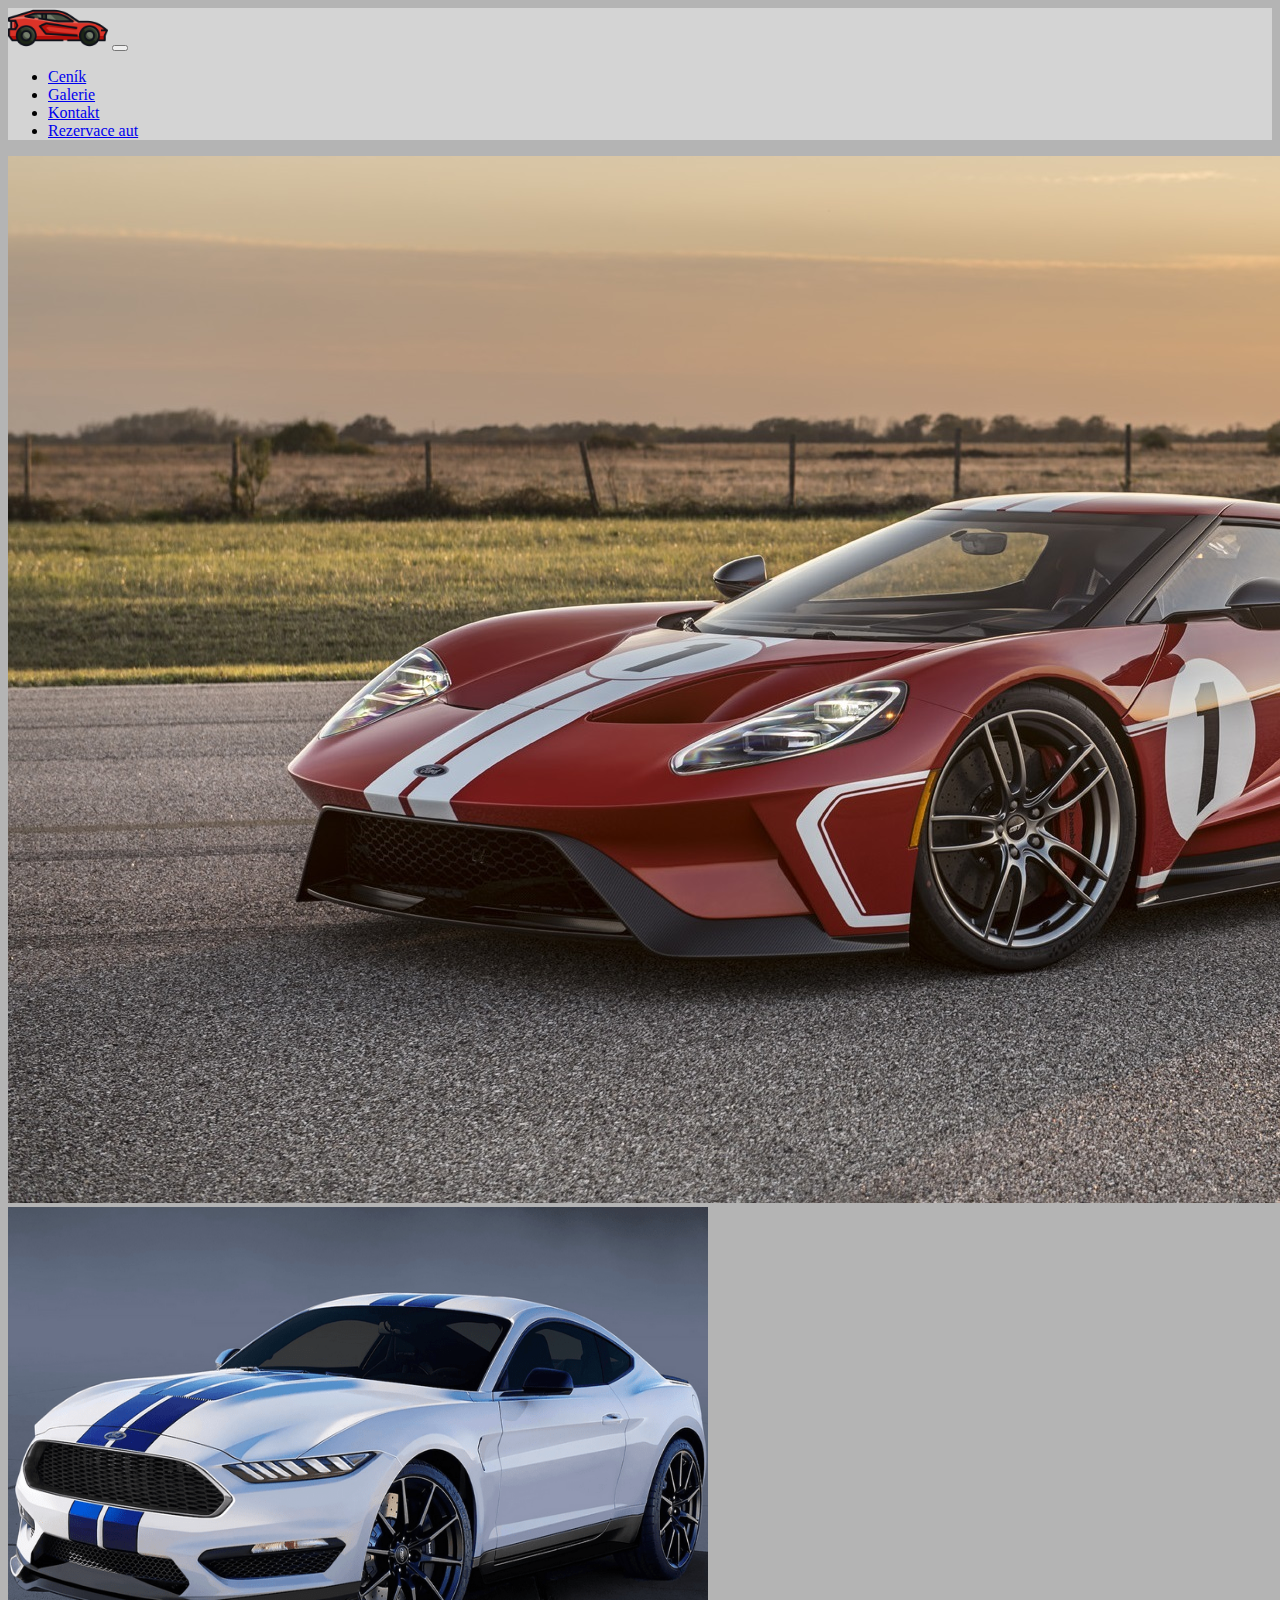
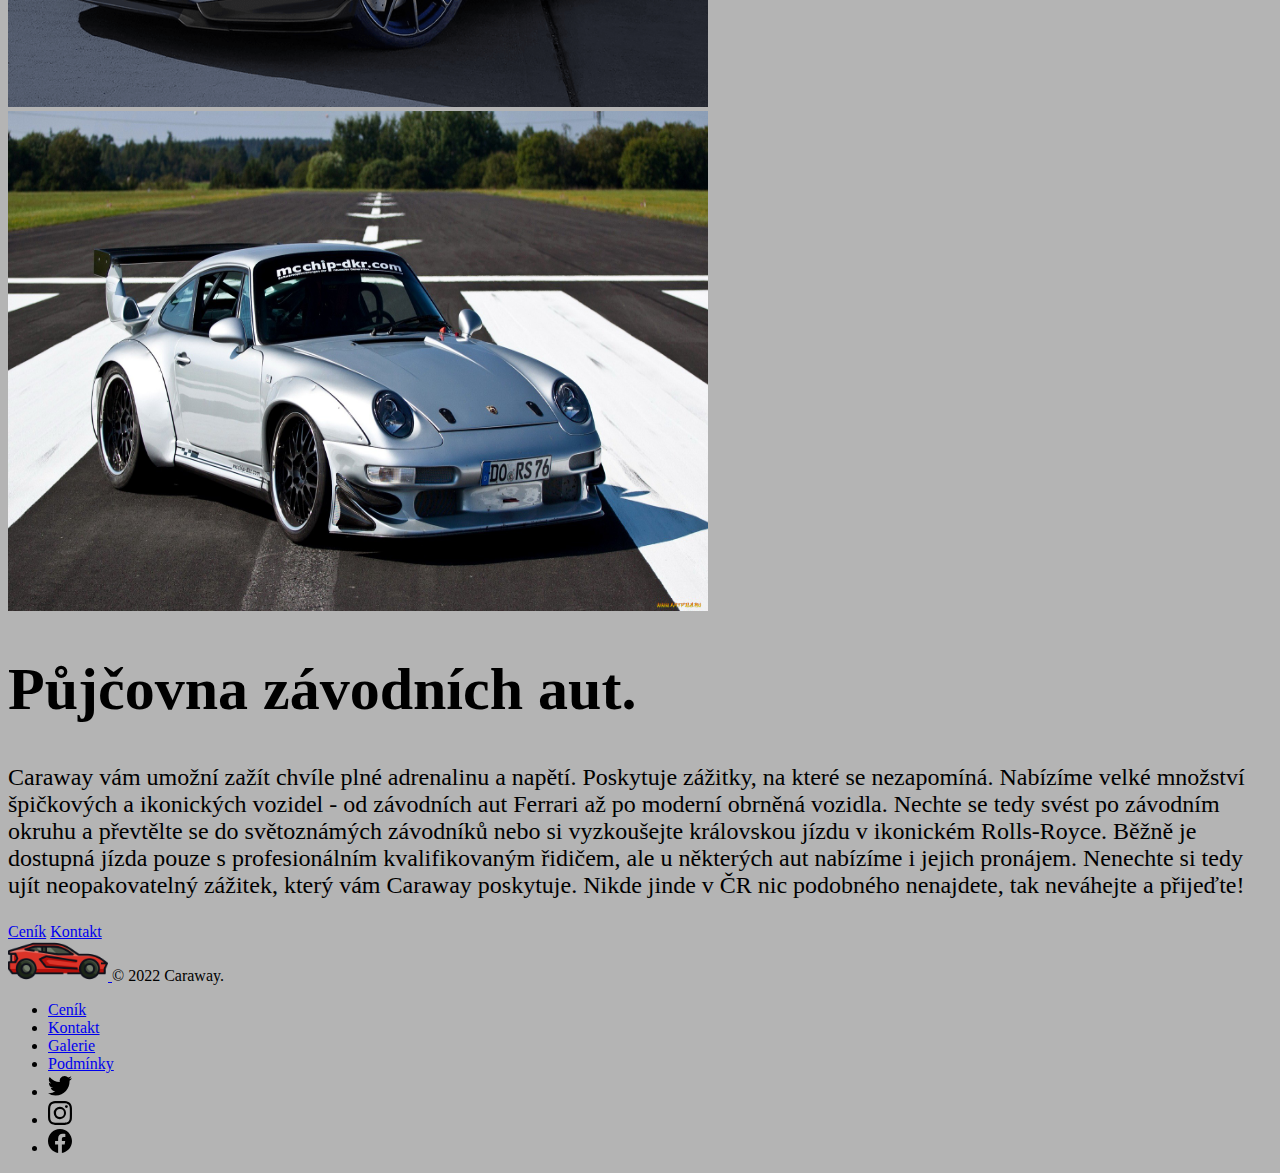
==== Cars/index.html @ 24149d32 "yea" ====
<!DOCTYPE html>
<html lang="en">
<head>
    <meta charset="UTF-8">
    <meta http-equiv="X-UA-Compatible" content="IE=edge">
    <meta name="viewport" content="width=device-width, initial-scale=1.0">
    <title>Půjčovna závodních aut</title>
    <link href="https://cdn.jsdelivr.net/npm/bootstrap@5.1.3/dist/css/bootstrap.min.css" rel="stylesheet" integrity="sha384-1BmE4kWBq78iYhFldvKuhfTAU6auU8tT94WrHftjDbrCEXSU1oBoqyl2QvZ6jIW3" crossorigin="anonymous">
    <script src="https://cdn.jsdelivr.net/npm/bootstrap@5.1.3/dist/js/bootstrap.bundle.min.js" integrity="sha384-ka7Sk0Gln4gmtz2MlQnikT1wXgYsOg+OMhuP+IlRH9sENBO0LRn5q+8nbTov4+1p" crossorigin="anonymous"></script>
    <style>
        .header-bg{
        background-size:100%;
        background-attachment: fixed;
        width: 100%;  
        max-height: auto;
        max-width: auto;
        object-fit: scale-down;
        }
        img.resize {
        width: 50%;
        height: auto;
        width: fit-content;
        }
    </style>
</head>

<body style="background-color: rgb(180, 180, 180)"> 
    <nav class="navbar navbar-expand-lg navbar-light sticky-top fs-3  " style=" background-color: rgba(220, 220, 220, 0.8);height: 60;" >
        <div class="container">
            <a class="navbar-brand fs-2" href="#">
            <img src="./Images/Icon_Home.png" alt="Home_Icon"  class="d-inline-block align-text-top nav-item disabled" style="height: 100px; width: 100px; margin-top: -30px; margin-bottom: -30px;"></a>
            <button class="navbar-toggler" type="button" data-bs-toggle="collapse" data-bs-target="#navbarSupportedContent" aria-controls="navbarSupportedContent" aria-expanded="false" aria-label="Toggle navigation">
                <span class="navbar-toggler-icon"></span>
            </button>
            <div class="collapse navbar-collapse" id="navbarSupportedContent">
              <ul class="navbar-nav me-auto mb-2 mb-lg-0">
                <li class="nav-item">
                  <a class="nav-link active" aria-current="page" href="./NAV/Ceník.html">Ceník</a>
                </li>
                <li class="nav-item">
                  <a class="nav-link active" href="./NAV/Galerie.html">Galerie</a>
                </li>
                <li class="nav-item">
                  <a class="nav-link active" href="./NAV/Kotakty.html">Kontakt</a>
                </li>
                <li class="nav-item">
                  <a class="nav-link active" href="./NAV/Rezervation.html">Rezervace aut</a>
                </li>
              </ul>
            </div>
        </div>
    </nav>
 
      <div class="header-bg d-block mx-lg-auto img-fluid">
       <img src="./Images/front_page/Front_Car.jpg" alt="Car_Pose" class="d-block mx-lg-auto img-fluid">
      </div>


      
      <div class="container col-xxl-8 px-4 py-5">
        <div class="row flex-lg-row-reverse align-items-center g-5 py-5">
          <div class="col-10 col-sm-8 col-lg-6 " >
            <img src="./Images/front_page/Front_Car1.jpg" class="d-block mx-lg-auto img-fluid rounded-top border border-secondary border-5" alt="Car_Pose3" loading="lazy" width="700" height="500">
            <img src="./Images/front_page/Front_Car2.jpg" class="d-block mx-lg-auto img-fluid mt-2 rounded-bottom border border-secondary border-5" alt="Car_Pose2" loading="lazy" width="700" height="500">
          </div>
          <div class="col-lg-6">
            <h1 class="display-5 fw-bold lh-1 mb-3" style="font-size:60px;"><b>Půjčovna závodních aut.</b> </h1>
            <p class="lead" style="font-size:24px;">Caraway vám umožní zažít chvíle plné adrenalinu a napětí. Poskytuje zážitky, na které se nezapomíná.
               Nabízíme velké množství špičkových a ikonických vozidel - od závodních aut Ferrari až po moderní obrněná vozidla.
                Nechte se tedy svést po závodním okruhu a převtělte se do světoznámých závodníků nebo si vyzkoušejte královskou jízdu v ikonickém Rolls-Royce.
                 Běžně je dostupná jízda pouze s profesionálním kvalifikovaným řidičem, ale u některých aut nabízíme i jejich pronájem.
                  Nenechte si tedy ujít neopakovatelný zážitek, který vám Caraway poskytuje. Nikde jinde v ČR nic podobného nenajdete, tak neváhejte a přijeďte!</p>
            <div class="d-grid gap-2 d-md-flex justify-content-md-start">
              <a href="./NAV/Ceník.html" class="btn btn-outline-secondary btn-lg px-4 me-md-2">Ceník</a>
              <a href="./NAV/Kotakty.html" class="btn btn-outline-secondary btn-lg px-4">Kontakt</a>
            </div>
          </div>
        </div>
      </div>
      

      <script src="https://code.jquery.com/jquery-3.3.1.js"></script>
      <script type="text/javascript">
        $(document).ready(function(){
          $(window).scroll(function(){
            $('.header-bg').css("opacity" , 1 - $ (window).scrollTop()/ 950)
          })
        })

      </script>

      <svg xmlns="http://www.w3.org/2000/svg" style="display: none;">
        <symbol id="facebook" viewBox="0 0 16 16">
          <path d="M16 8.049c0-4.446-3.582-8.05-8-8.05C3.58 0-.002 3.603-.002 8.05c0 4.017 2.926 7.347 6.75 7.951v-5.625h-2.03V8.05H6.75V6.275c0-2.017 1.195-3.131 3.022-3.131.876 0 1.791.157 1.791.157v1.98h-1.009c-.993 0-1.303.621-1.303 1.258v1.51h2.218l-.354 2.326H9.25V16c3.824-.604 6.75-3.934 6.75-7.951z"></path>
        </symbol>
        <symbol id="instagram" viewBox="0 0 16 16">
            <path d="M8 0C5.829 0 5.556.01 4.703.048 3.85.088 3.269.222 2.76.42a3.917 3.917 0 0 0-1.417.923A3.927 3.927 0 0 0 .42 2.76C.222 3.268.087 3.85.048 4.7.01 5.555 0 5.827 0 8.001c0 2.172.01 2.444.048 3.297.04.852.174 1.433.372 1.942.205.526.478.972.923 1.417.444.445.89.719 1.416.923.51.198 1.09.333 1.942.372C5.555 15.99 5.827 16 8 16s2.444-.01 3.298-.048c.851-.04 1.434-.174 1.943-.372a3.916 3.916 0 0 0 1.416-.923c.445-.445.718-.891.923-1.417.197-.509.332-1.09.372-1.942C15.99 10.445 16 10.173 16 8s-.01-2.445-.048-3.299c-.04-.851-.175-1.433-.372-1.941a3.926 3.926 0 0 0-.923-1.417A3.911 3.911 0 0 0 13.24.42c-.51-.198-1.092-.333-1.943-.372C10.443.01 10.172 0 7.998 0h.003zm-.717 1.442h.718c2.136 0 2.389.007 3.232.046.78.035 1.204.166 1.486.275.373.145.64.319.92.599.28.28.453.546.598.92.11.281.24.705.275 1.485.039.843.047 1.096.047 3.231s-.008 2.389-.047 3.232c-.035.78-.166 1.203-.275 1.485a2.47 2.47 0 0 1-.599.919c-.28.28-.546.453-.92.598-.28.11-.704.24-1.485.276-.843.038-1.096.047-3.232.047s-2.39-.009-3.233-.047c-.78-.036-1.203-.166-1.485-.276a2.478 2.478 0 0 1-.92-.598 2.48 2.48 0 0 1-.6-.92c-.109-.281-.24-.705-.275-1.485-.038-.843-.046-1.096-.046-3.233 0-2.136.008-2.388.046-3.231.036-.78.166-1.204.276-1.486.145-.373.319-.64.599-.92.28-.28.546-.453.92-.598.282-.11.705-.24 1.485-.276.738-.034 1.024-.044 2.515-.045v.002zm4.988 1.328a.96.96 0 1 0 0 1.92.96.96 0 0 0 0-1.92zm-4.27 1.122a4.109 4.109 0 1 0 0 8.217 4.109 4.109 0 0 0 0-8.217zm0 1.441a2.667 2.667 0 1 1 0 5.334 2.667 2.667 0 0 1 0-5.334z"></path>
        </symbol>
        <symbol id="twitter" viewBox="0 0 16 16">
          <path d="M5.026 15c6.038 0 9.341-5.003 9.341-9.334 0-.14 0-.282-.006-.422A6.685 6.685 0 0 0 16 3.542a6.658 6.658 0 0 1-1.889.518 3.301 3.301 0 0 0 1.447-1.817 6.533 6.533 0 0 1-2.087.793A3.286 3.286 0 0 0 7.875 6.03a9.325 9.325 0 0 1-6.767-3.429 3.289 3.289 0 0 0 1.018 4.382A3.323 3.323 0 0 1 .64 6.575v.045a3.288 3.288 0 0 0 2.632 3.218 3.203 3.203 0 0 1-.865.115 3.23 3.23 0 0 1-.614-.057 3.283 3.283 0 0 0 3.067 2.277A6.588 6.588 0 0 1 .78 13.58a6.32 6.32 0 0 1-.78-.045A9.344 9.344 0 0 0 5.026 15z"></path>
        </symbol>
      </svg>
      <div class="container">
        <footer class="d-flex flex-wrap justify-content-between align-items-center py-3 my-4 border-top">

          <div class="col-md-4 d-flex align-items-center ">
            <a href="/" class="mb-3 me-2 mb-md-0 text-muted text-decoration-none lh-1">
              <img src="./Images/Icon_Home.png" alt="Home_Icon" style="height:100px; margin-top: -30px; margin-bottom: -30px;">
            </a>
            <span class="text-muted">© 2022 Caraway.</span>
          </div>

          <ul class="nav col-md-8 justify-content-end d-flex">
            <li class="nav-item"><a href="./NAV/Ceník.html" class="nav-link px-2 text-muted">Ceník</a></li>
            <li class="nav-item"><a href="./NAV/Kotakty.html" class="nav-link px-2 text-muted">Kontakt</a></li>
            <li class="nav-item"><a href="./NAV/Galerie.html" class="nav-link px-2 text-muted">Galerie</a></li>
            <li class="nav-item"><a href="https://www.youtube.com/watch?v=dQw4w9WgXcQ" class="nav-link px-2 text-muted">Podmínky</a></li>
            <li class="ms-3"><a class="text-muted" href="https://twitter.com/RealDreamCars"><svg class="bi" width="24" height="24"><use xlink:href="#twitter"></use></svg></a></li>
            <li class="ms-3"><a class="text-muted" href="https://www.instagram.com/cars/"><svg class="bi" width="24" height="24"><use xlink:href="#instagram"></use></svg></a></li>
            <li class="ms-3"><a class="text-muted" href="https://www.facebook.com/dreaamcars/"><svg class="bi" width="24" height="24"><use xlink:href="#facebook"></use></svg></a></li>
          </ul>
        </footer>
      </div>
</body>
</html>
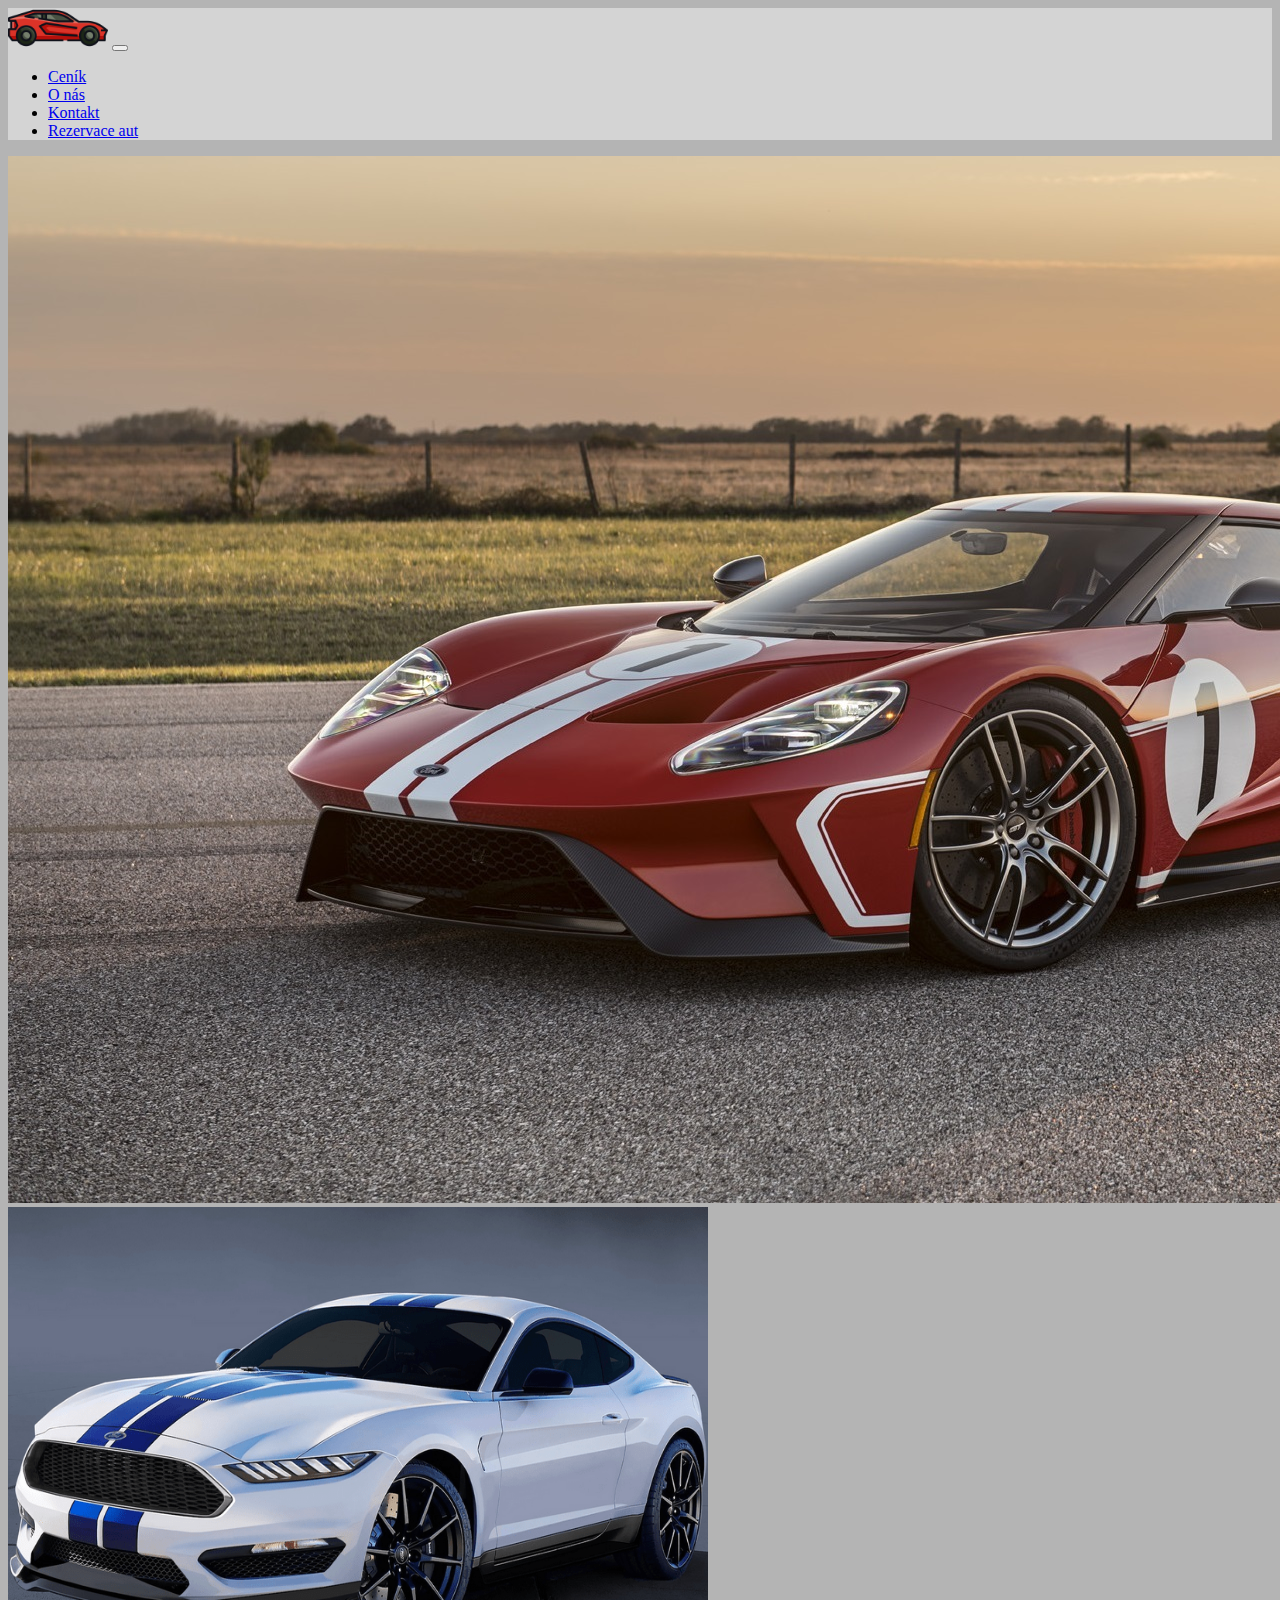
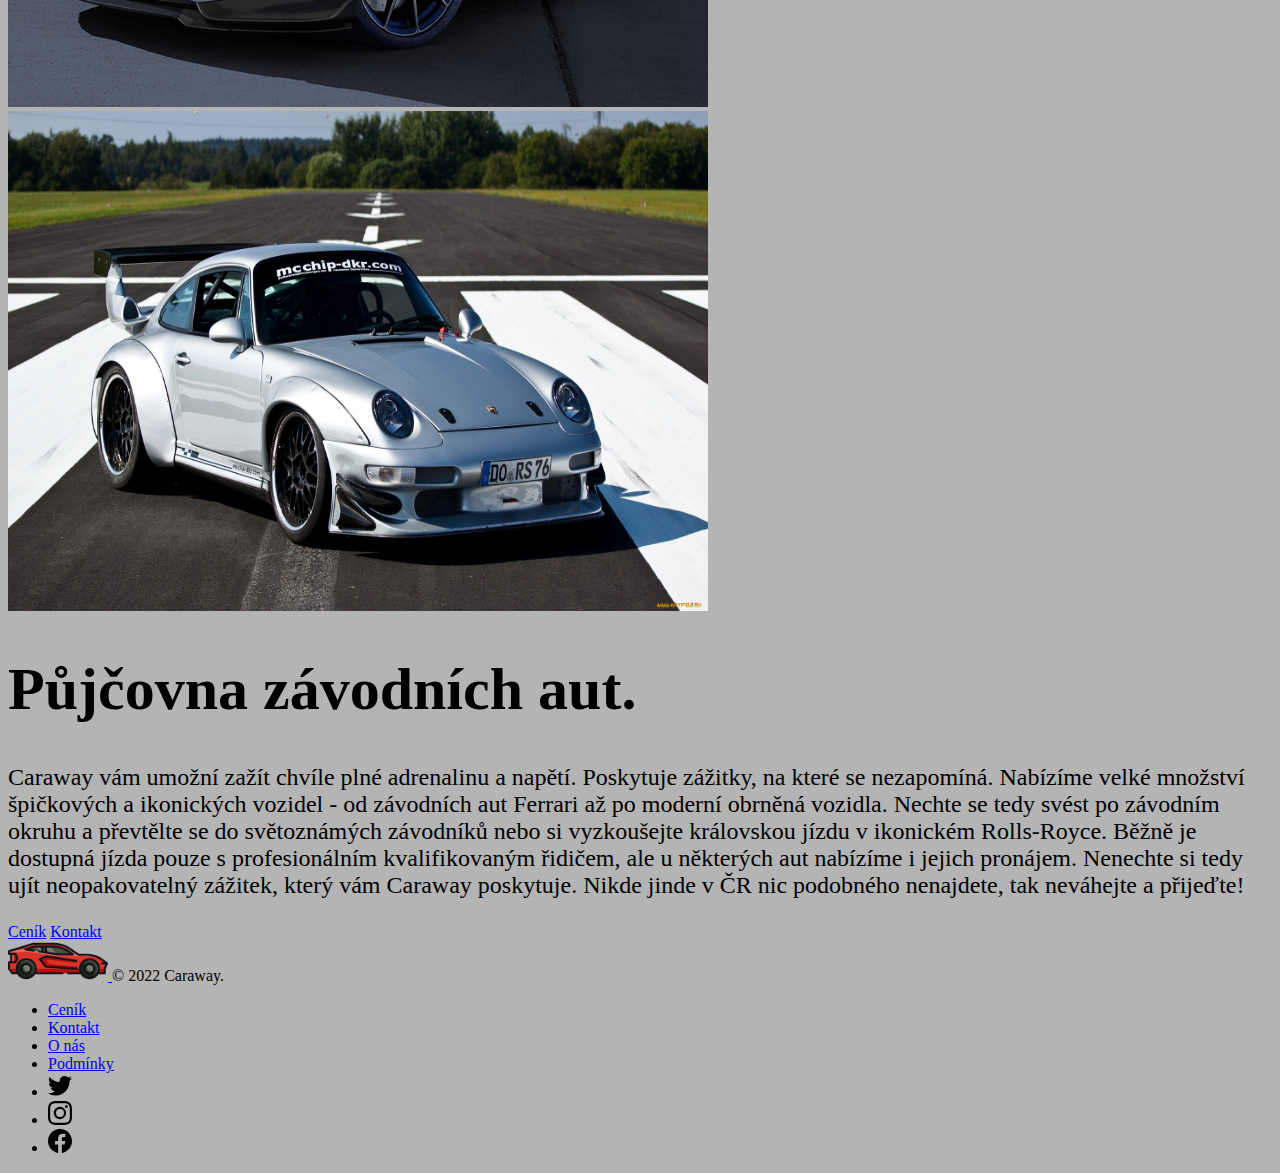
==== commit 050565d8: "commit" ====
--- a/Cars/index.html
+++ b/Cars/index.html
@@ -1,5 +1,5 @@
 <!DOCTYPE html>
-<html lang="en">
+<html lang="cs">
 <head>
     <meta charset="UTF-8">
     <meta http-equiv="X-UA-Compatible" content="IE=edge">
@@ -12,8 +12,6 @@
         background-size:100%;
         background-attachment: fixed;
         width: 100%;  
-        max-height: auto;
-        max-width: auto;
         object-fit: scale-down;
         }
         img.resize {
@@ -25,7 +23,7 @@
 </head>
 
 <body style="background-color: rgb(180, 180, 180)"> 
-    <nav class="navbar navbar-expand-lg navbar-light sticky-top fs-3  " style=" background-color: rgba(220, 220, 220, 0.8);height: 60;" >
+    <nav class="navbar navbar-expand-lg navbar-light sticky-top fs-3  " style=" background-color: rgba(220, 220, 220, 0.8);" >
         <div class="container">
             <a class="navbar-brand fs-2" href="#">
             <img src="./Images/Icon_Home.png" alt="Home_Icon"  class="d-inline-block align-text-top nav-item disabled" style="height: 100px; width: 100px; margin-top: -30px; margin-bottom: -30px;"></a>
@@ -38,7 +36,7 @@
                   <a class="nav-link active" aria-current="page" href="./NAV/Ceník.html">Ceník</a>
                 </li>
                 <li class="nav-item">
-                  <a class="nav-link active" href="./NAV/Galerie.html">Galerie</a>
+                  <a class="nav-link active" href="./NAV/Galerie.html">O nás</a>
                 </li>
                 <li class="nav-item">
                   <a class="nav-link active" href="./NAV/Kotakty.html">Kontakt</a>
@@ -80,7 +78,7 @@
       
 
       <script src="https://code.jquery.com/jquery-3.3.1.js"></script>
-      <script type="text/javascript">
+      <script>
         $(document).ready(function(){
           $(window).scroll(function(){
             $('.header-bg').css("opacity" , 1 - $ (window).scrollTop()/ 950)
@@ -113,7 +111,7 @@
           <ul class="nav col-md-8 justify-content-end d-flex">
             <li class="nav-item"><a href="./NAV/Ceník.html" class="nav-link px-2 text-muted">Ceník</a></li>
             <li class="nav-item"><a href="./NAV/Kotakty.html" class="nav-link px-2 text-muted">Kontakt</a></li>
-            <li class="nav-item"><a href="./NAV/Galerie.html" class="nav-link px-2 text-muted">Galerie</a></li>
+            <li class="nav-item"><a href="./NAV/Galerie.html" class="nav-link px-2 text-muted">O nás</a></li>
             <li class="nav-item"><a href="https://www.youtube.com/watch?v=dQw4w9WgXcQ" class="nav-link px-2 text-muted">Podmínky</a></li>
             <li class="ms-3"><a class="text-muted" href="https://twitter.com/RealDreamCars"><svg class="bi" width="24" height="24"><use xlink:href="#twitter"></use></svg></a></li>
             <li class="ms-3"><a class="text-muted" href="https://www.instagram.com/cars/"><svg class="bi" width="24" height="24"><use xlink:href="#instagram"></use></svg></a></li>
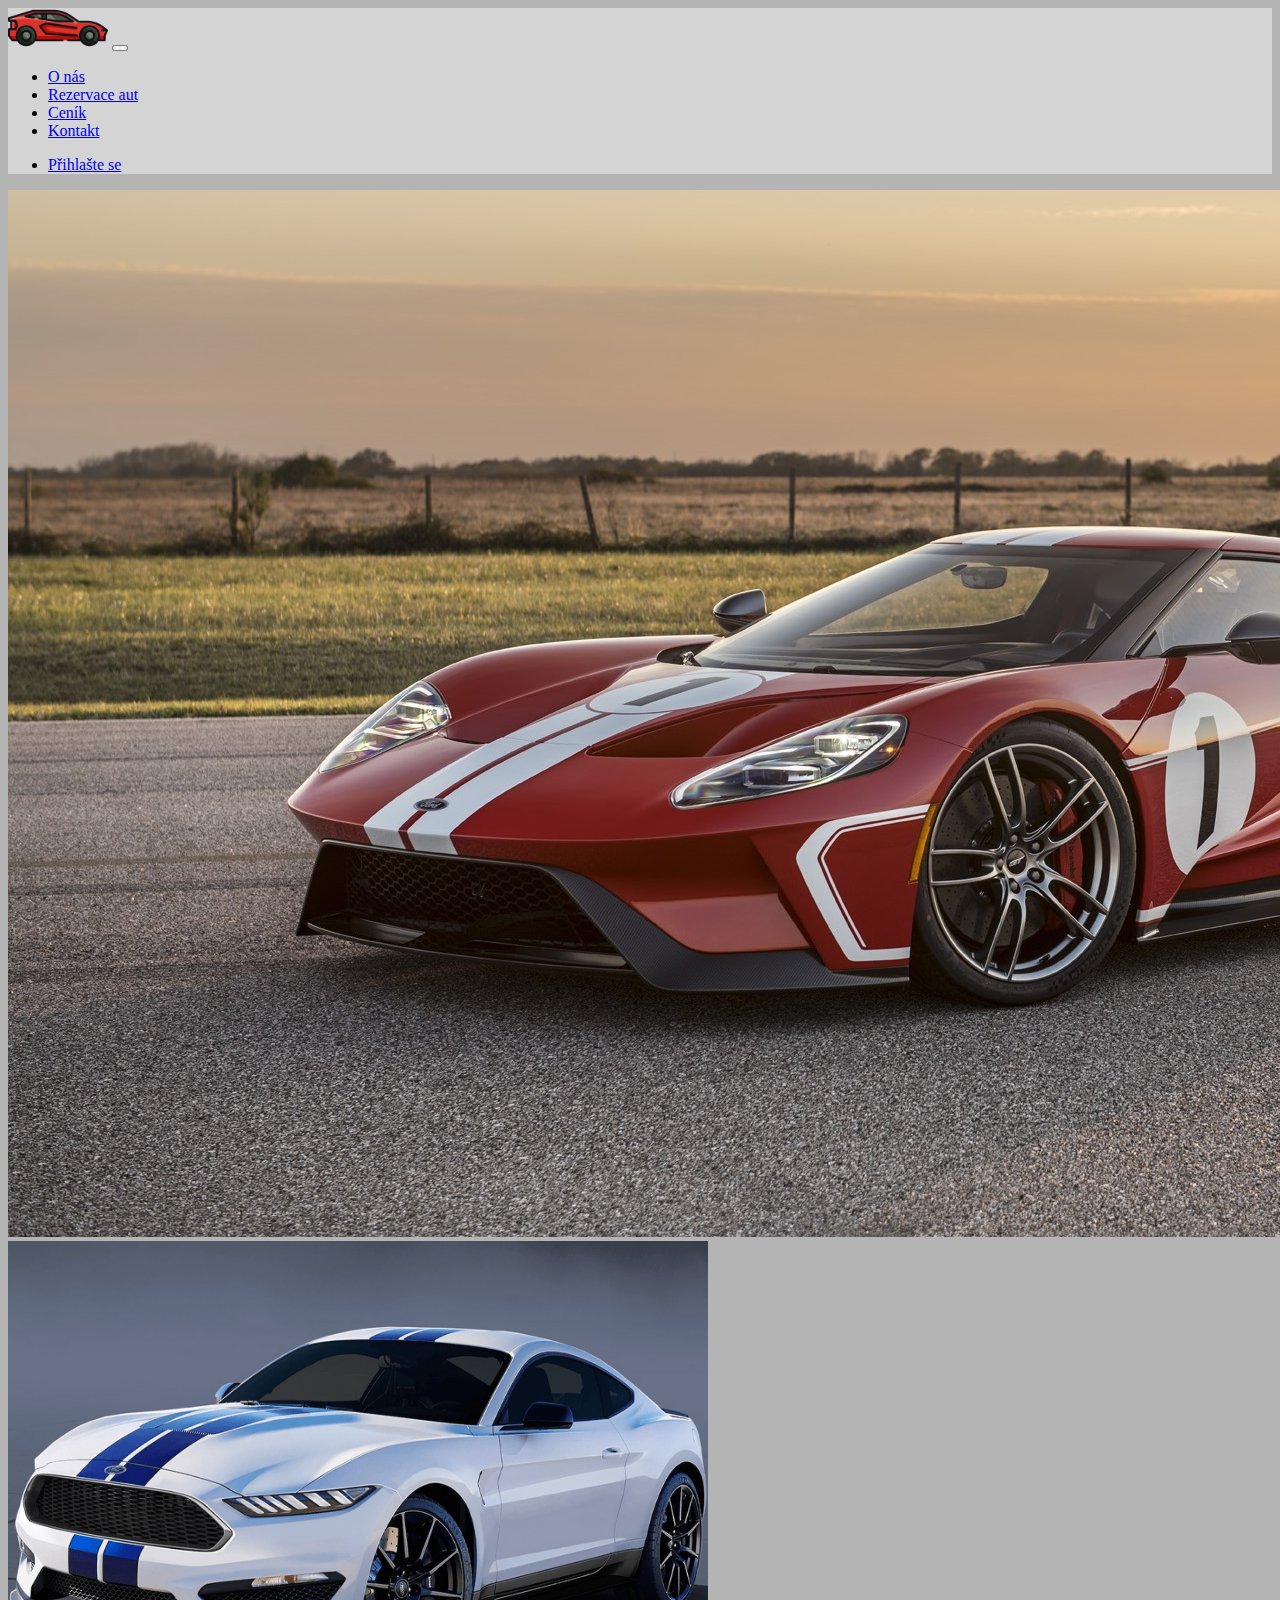
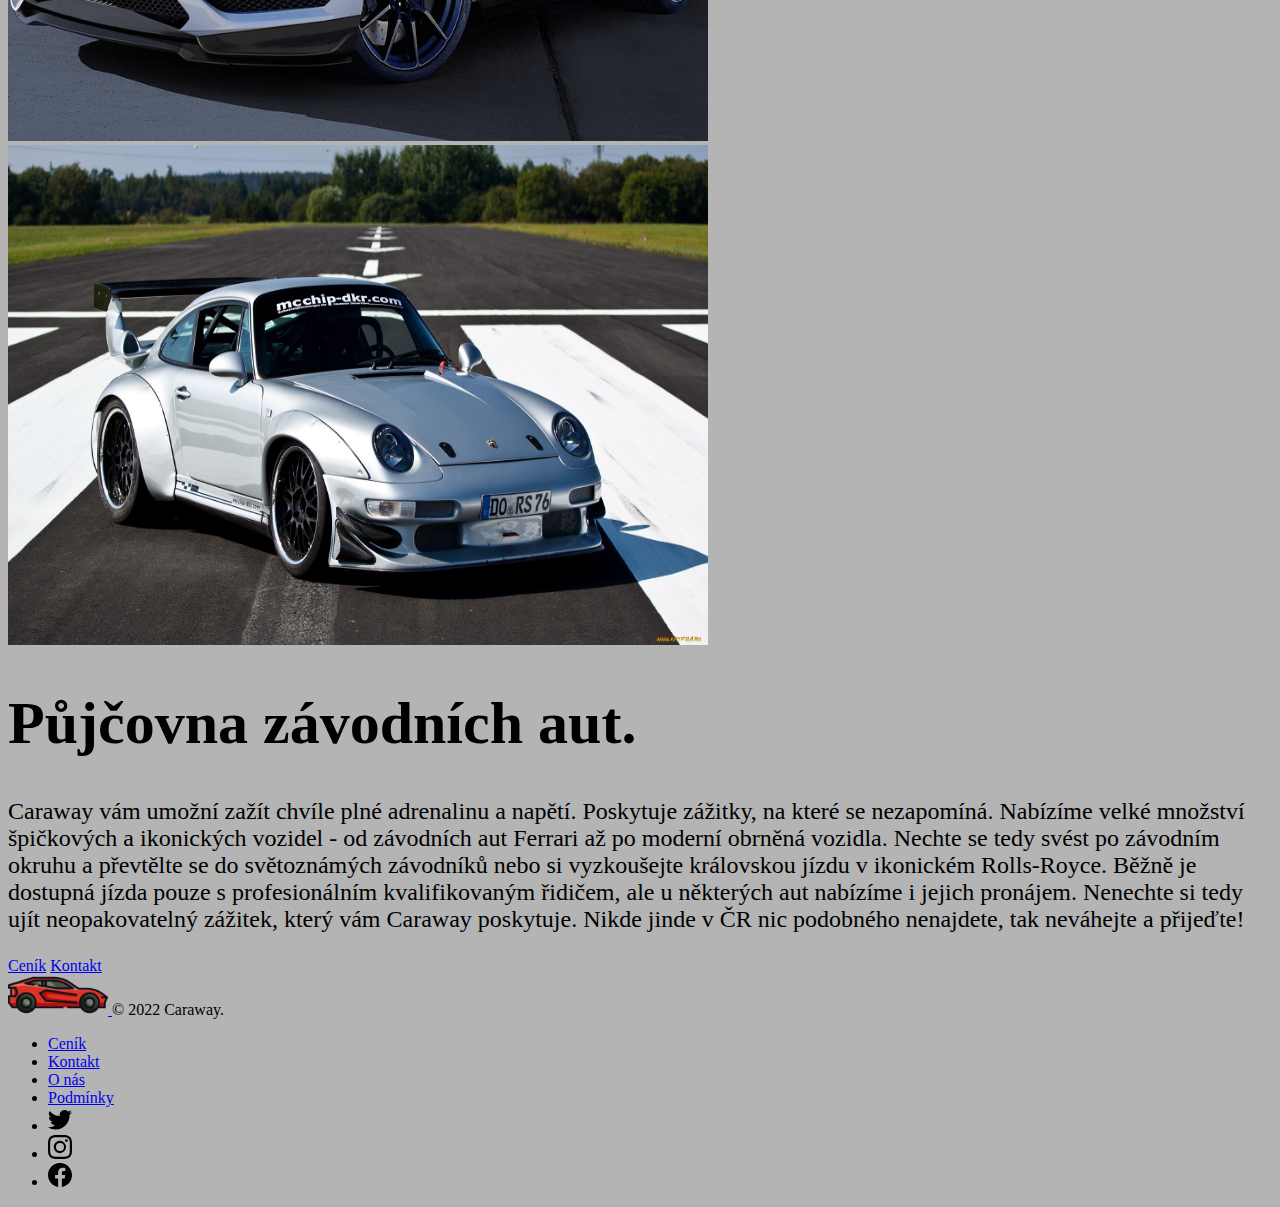
==== commit 1cdeb0b9: "caraway_done" ====
--- a/Cars/index.html
+++ b/Cars/index.html
@@ -4,7 +4,7 @@
     <meta charset="UTF-8">
     <meta http-equiv="X-UA-Compatible" content="IE=edge">
     <meta name="viewport" content="width=device-width, initial-scale=1.0">
-    <title>Půjčovna závodních aut</title>
+    <title>Caraway</title>
     <link href="https://cdn.jsdelivr.net/npm/bootstrap@5.1.3/dist/css/bootstrap.min.css" rel="stylesheet" integrity="sha384-1BmE4kWBq78iYhFldvKuhfTAU6auU8tT94WrHftjDbrCEXSU1oBoqyl2QvZ6jIW3" crossorigin="anonymous">
     <script src="https://cdn.jsdelivr.net/npm/bootstrap@5.1.3/dist/js/bootstrap.bundle.min.js" integrity="sha384-ka7Sk0Gln4gmtz2MlQnikT1wXgYsOg+OMhuP+IlRH9sENBO0LRn5q+8nbTov4+1p" crossorigin="anonymous"></script>
     <style>
@@ -26,23 +26,28 @@
     <nav class="navbar navbar-expand-lg navbar-light sticky-top fs-3  " style=" background-color: rgba(220, 220, 220, 0.8);" >
         <div class="container">
             <a class="navbar-brand fs-2" href="#">
-            <img src="./Images/Icon_Home.png" alt="Home_Icon"  class="d-inline-block align-text-top nav-item disabled" style="height: 100px; width: 100px; margin-top: -30px; margin-bottom: -30px;"></a>
+            <img src="./Images/Icon_Home.png" alt="Home_Icon"  class="d-inline-block align-text-top nav-item disabled " style="height: 100px; width: 100px; margin-top: -30px; margin-bottom: -30px;"></a>
             <button class="navbar-toggler" type="button" data-bs-toggle="collapse" data-bs-target="#navbarSupportedContent" aria-controls="navbarSupportedContent" aria-expanded="false" aria-label="Toggle navigation">
                 <span class="navbar-toggler-icon"></span>
             </button>
             <div class="collapse navbar-collapse" id="navbarSupportedContent">
               <ul class="navbar-nav me-auto mb-2 mb-lg-0">
                 <li class="nav-item">
-                  <a class="nav-link active" aria-current="page" href="./NAV/Ceník.html">Ceník</a>
+                  <a class="nav-link active" href="./NAV/Galerie.html">O nás</a>
                 </li>
                 <li class="nav-item">
-                  <a class="nav-link active" href="./NAV/Galerie.html">O nás</a>
+                  <a class="nav-link active" href="./NAV/Rezervation.html">Rezervace aut</a>
+                </li>
+                <li class="nav-item">
+                  <a class="nav-link active" aria-current="page" href="./NAV/Ceník.html">Ceník</a>
                 </li>
                 <li class="nav-item">
                   <a class="nav-link active" href="./NAV/Kotakty.html">Kontakt</a>
                 </li>
+              </ul>
+              <ul class="navbar-nav justify-content-end">
                 <li class="nav-item">
-                  <a class="nav-link active" href="./NAV/Rezervation.html">Rezervace aut</a>
+                    <a class="nav-link active" href="./NAV/Index.html">Přihlašte se</a>
                 </li>
               </ul>
             </div>
@@ -102,7 +107,7 @@
         <footer class="d-flex flex-wrap justify-content-between align-items-center py-3 my-4 border-top">
 
           <div class="col-md-4 d-flex align-items-center ">
-            <a href="/" class="mb-3 me-2 mb-md-0 text-muted text-decoration-none lh-1">
+            <a href="#" class="mb-3 me-2 mb-md-0 text-muted text-decoration-none lh-1">
               <img src="./Images/Icon_Home.png" alt="Home_Icon" style="height:100px; margin-top: -30px; margin-bottom: -30px;">
             </a>
             <span class="text-muted">© 2022 Caraway.</span>
